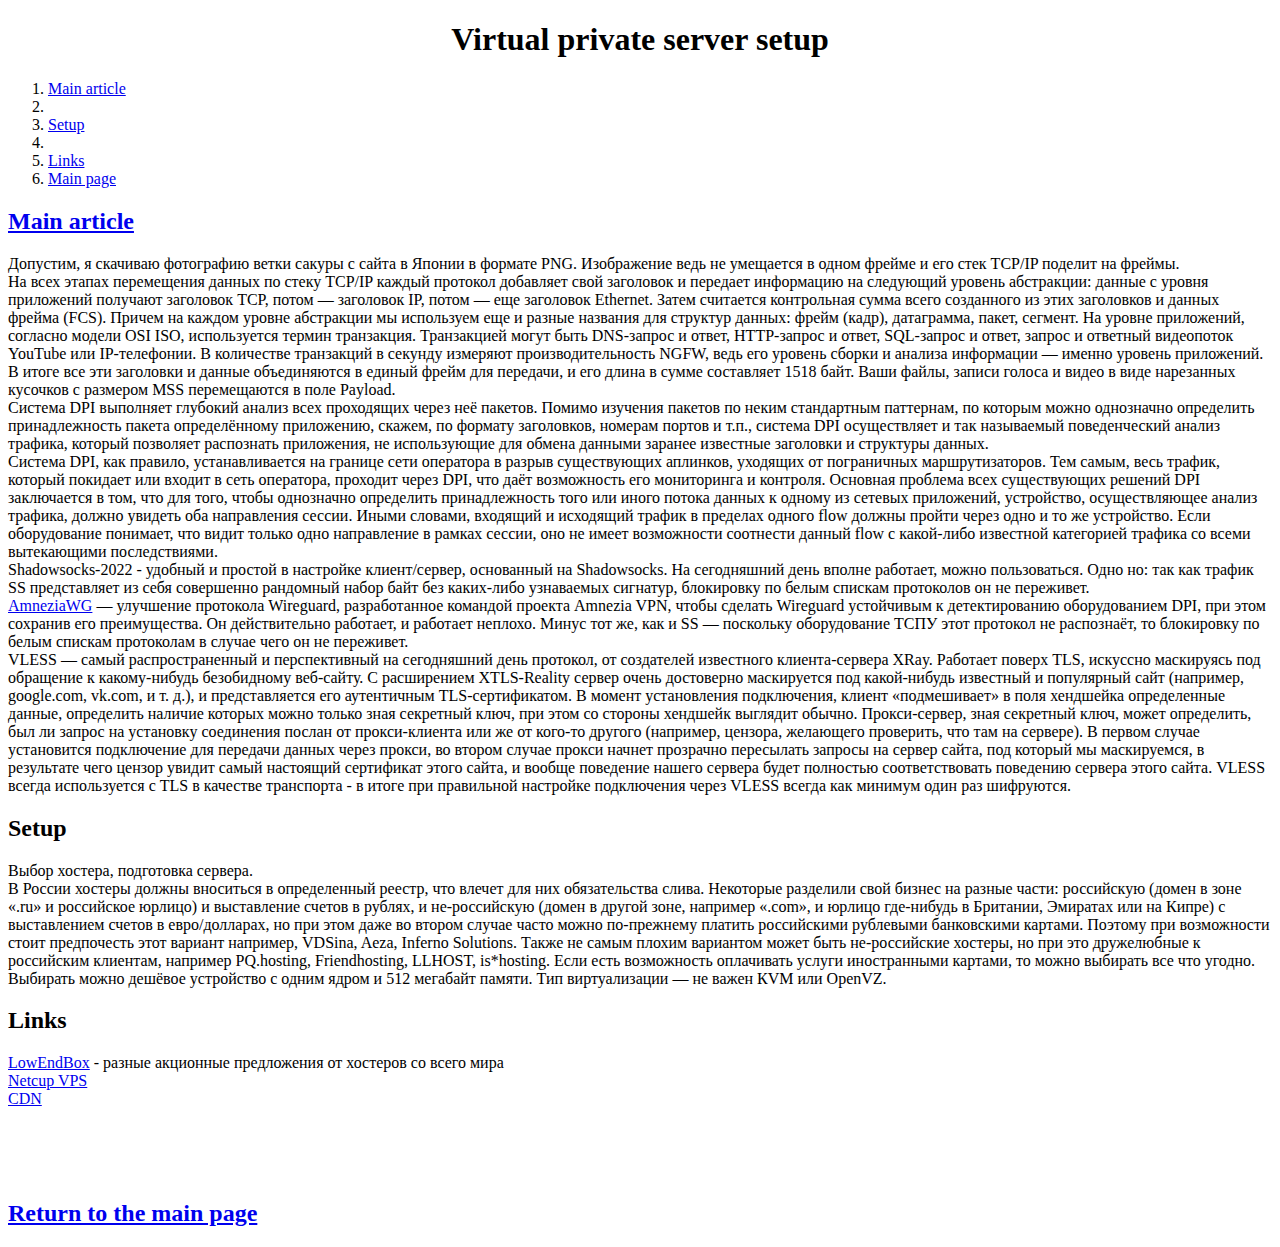
==== extserv.html @ a72c809f "Created website for personal use" ====
<!DOCTYPE html>
<html lang="en">
<head>
    <meta charset="UTF-8">
    <meta name="viewport" content="width=device-width, initial-scale=1.0">
    <title>extsrv</title>
</head>
<body>
    <div>
        <center>
            <h1>Virtual private server setup</h1>
        </center>
    </div>
    <p>
        <ol>
            <li><a href="#article" class="skip-link">Main article</a></li>
            <li><a href="#item2" class="skip-link"></a></li>
            <li><a href="#setup" class="skip-link">Setup</a></li>
            <li><a href="#item4" class="skip-link"></a></li>
            <li><a href="#links" class="skip-link">Links</a></li>
            <li><a href="index.html">Main page</a></li>
        </ol>
    </p>
    <p>
        <main id="article"></main>
        <h2><a href="https://habr.com/ru/articles/799751/" target="_blank">Main article</a></h2>
    </p>
    <p>
        <main id="item2"></main>
        <h2><a href="" target="_blank"></a></h2>
        Допустим, я скачиваю фотографию ветки сакуры с сайта в Японии в формате PNG. Изображение ведь не умещается в одном фрейме и его стек TCP/IP поделит на фреймы. <br>

        На всех этапах перемещения данных по стеку TCP/IP каждый протокол добавляет свой заголовок и передает информацию на следующий уровень абстракции: данные с уровня приложений получают заголовок TСP, потом — заголовок IP, потом — еще заголовок Ethernet. Затем считается контрольная сумма всего созданного из этих заголовков и данных фрейма (FCS). Причем на каждом уровне абстракции мы используем еще и разные названия для структур данных: фрейм (кадр), датаграмма, пакет, сегмент. На уровне приложений, согласно модели OSI ISO, используется термин транзакция. Транзакцией могут быть DNS-запрос и ответ, HTTP-запрос и ответ, SQL-запрос и ответ, запрос и ответный видеопоток YouTube или IP-телефонии. В количестве транзакций в секунду измеряют производительность NGFW, ведь его уровень сборки и анализа информации — именно уровень приложений. <br>

        В итоге все эти заголовки и данные объединяются в единый фрейм для передачи, и его длина в сумме составляет 1518 байт. Ваши файлы, записи голоса и видео в виде нарезанных кусочков c размером MSS перемещаются в поле Payload. <br>

        Система DPI выполняет глубокий анализ всех проходящих через неё пакетов. Помимо изучения пакетов по неким стандартным паттернам, по которым можно однозначно определить принадлежность пакета определённому приложению, скажем, по формату заголовков, номерам портов и т.п., система DPI осуществляет и так называемый поведенческий анализ трафика, который позволяет распознать приложения, не использующие для обмена данными заранее известные заголовки и структуры данных. <br>

        Система DPI, как правило, устанавливается на границе сети оператора в разрыв существующих аплинков, уходящих от пограничных маршрутизаторов. Тем самым, весь трафик, который покидает или входит в сеть оператора, проходит через DPI, что даёт возможность его мониторинга и контроля. Основная проблема всех существующих решений DPI заключается в том, что для того, чтобы однозначно определить принадлежность того или иного потока данных к одному из сетевых приложений, устройство, осуществляющее анализ трафика, должно увидеть оба направления сессии. Иными словами, входящий и исходящий трафик в пределах одного flow должны пройти через одно и то же устройство. Если оборудование понимает, что видит только одно направление в рамках сессии, оно не имеет возможности соотнести данный flow с какой-либо известной категорией трафика со всеми вытекающими последствиями. <br>

        Shadowsocks-2022 - удобный и простой в настройке клиент/сервер, основанный на Shadowsocks. На сегодняшний день вполне работает, можно пользоваться. Одно но: так как трафик SS представляет из себя совершенно рандомный набор байт без каких‑либо узнаваемых сигнатур, блокировку по белым спискам протоколов он не переживет. <br>

        <a href="https://habr.com/ru/companies/amnezia/articles/769992/">AmneziaWG</a> — улучшение протокола Wireguard, разработанное командой проекта Amnezia VPN, чтобы сделать Wireguard устойчивым к детектированию оборудованием DPI, при этом сохранив его преимущества. Он действительно работает, и работает неплохо. Минус тот же, как и SS — поскольку оборудование ТСПУ этот протокол не распознаёт, то блокировку по белым спискам протоколам в случае чего он не переживет. <br>

        VLESS — самый распространенный и перспективный на сегодняшний день протокол, от создателей известного клиента‑сервера XRay. Работает поверх TLS, искуссно маскируясь под обращение к какому‑нибудь безобидному веб‑сайту. С расширением XTLS‑Reality сервер очень достоверно маскируется под какой‑нибудь известный и популярный сайт (например, google.com, vk.com, и т. д.), и представляется его аутентичным TLS‑сертификатом. В момент установления подключения, клиент «подмешивает» в поля хендшейка определенные данные, определить наличие которых можно только зная секретный ключ, при этом со стороны хендшейк выглядит обычно. Прокси‑сервер, зная секретный ключ, может определить, был ли запрос на установку соединения послан от прокси‑клиента или же от кого‑то другого (например, цензора, желающего проверить, что там на сервере). В первом случае установится подключение для передачи данных через прокси, во втором случае прокси начнет прозрачно пересылать запросы на сервер сайта, под который мы маскируемся, в результате чего цензор увидит самый настоящий сертификат этого сайта, и вообще поведение нашего сервера будет полностью соответствовать поведению сервера этого сайта. VLESS всегда используется с TLS в качестве транспорта - в итоге при правильной настройке подключения через VLESS всегда как минимум один раз шифруются. <br>
    </p>
    <p>
        <main id="setup"></main>
        <h2>Setup</h2>
        Выбор хостера, подготовка сервера. <br>
        
        В России хостеры должны вноситься в определенный реестр, что влечет для них обязательства слива. Некоторые разделили свой бизнес на разные части: российскую (домен в зоне «.ru» и российское юрлицо) и выставление счетов в рублях, и не‑российскую (домен в другой зоне, например «.com», и юрлицо где‑нибудь в Британии, Эмиратах или на Кипре) с выставлением счетов в евро/долларах, но при этом даже во втором случае часто можно по‑прежнему платить российскими рублевыми банковскими картами. Поэтому при возможности стоит предпочесть этот вариант например, VDSina, Aeza, Inferno Solutions.
        Также не самым плохим вариантом может быть не‑российские хостеры, но при это дружелюбные к российским клиентам, например PQ.hosting, Friendhosting, LLHOST, is*hosting. Если есть возможность оплачивать услуги иностранными картами, то можно выбирать все что угодно. <br>
        
        Выбирать можно дешёвое устройство с одним ядром и 512 мегабайт памяти. Тип виртуализации — не важен КVM или OpenVZ.
    </p>
    <p>
        <main id="item4"></main>
        <h2><a href="" target="_blank"></a></h2>
    </p>
    <p>
        <main id="links"></main>
        <h2>Links</h2>
        <a href="https://lowendbox.com/category/virtual-servers,dedicated-servers,reseller-hosting,shared-hosting,special-offers,seedbox-offers,community-offers,vpn/" target="_blank">LowEndBox</a> - разные акционные предложения от хостеров со всего мира<br>
        <a href="https://www.netcup.com/en/server/vps" target="_blank">Netcup VPS</a><br>
        <a href="https://www.cloudflare.com/learning/cdn/what-is-a-cdn/" target="_blank">CDN</a><br>
        <a href="" target="_blank"></a><br>
        <a href="" target="_blank"></a><br>
        <a href="" target="_blank"></a><br>
        <a href="" target="_blank"></a><br>
    </p>
    <h2><a href="index.html">Return to the main page</a></h2>
</body>
</html>
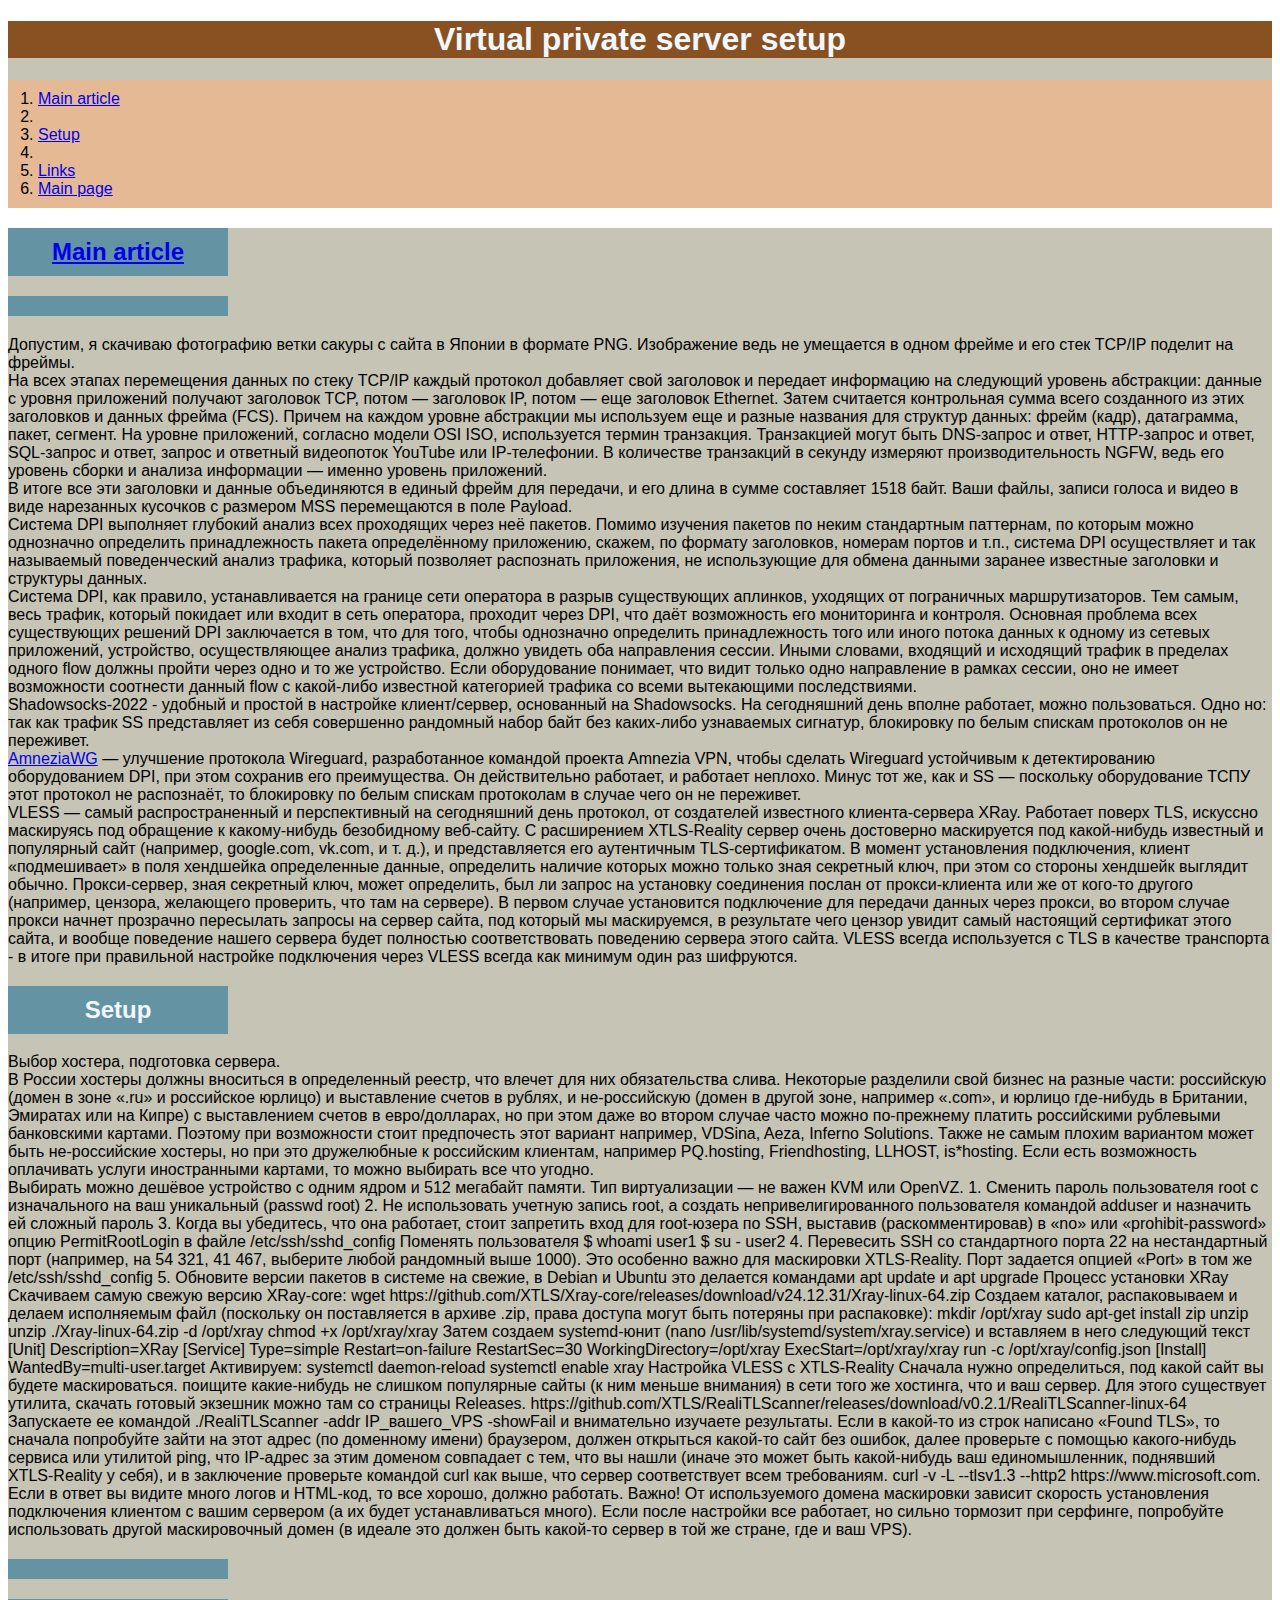
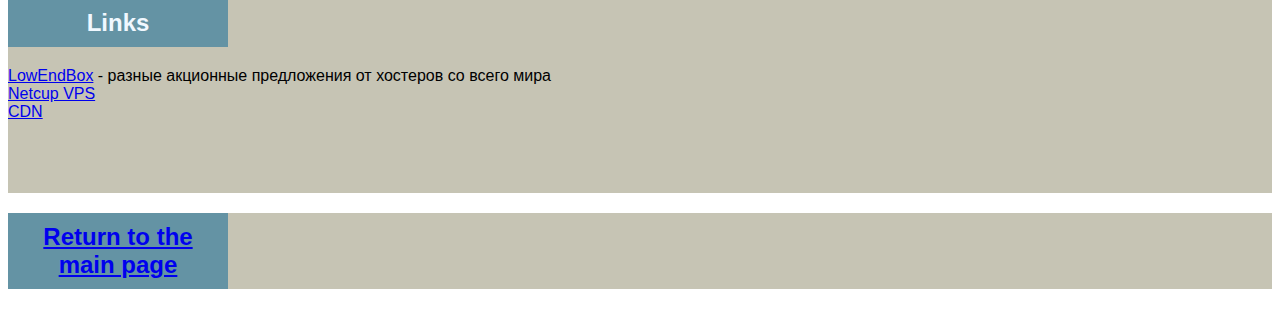
==== commit 3048d601: "Added CSS Style" ====
--- a/extserv.html
+++ b/extserv.html
@@ -3,15 +3,14 @@
 <head>
     <meta charset="UTF-8">
     <meta name="viewport" content="width=device-width, initial-scale=1.0">
+    <link rel="stylesheet" href="style.css">
     <title>extsrv</title>
 </head>
 <body>
     <div>
-        <center>
-            <h1>Virtual private server setup</h1>
-        </center>
-    </div>
-    <p>
+    <div class="header">
+        <h1>Virtual private server setup</h1>
+        
         <ol>
             <li><a href="#article" class="skip-link">Main article</a></li>
             <li><a href="#item2" class="skip-link"></a></li>
@@ -20,12 +19,11 @@
             <li><a href="#links" class="skip-link">Links</a></li>
             <li><a href="index.html">Main page</a></li>
         </ol>
-    </p>
-    <p>
+    </div>
+    <div class="main-content">
         <main id="article"></main>
         <h2><a href="https://habr.com/ru/articles/799751/" target="_blank">Main article</a></h2>
-    </p>
-    <p>
+        
         <main id="item2"></main>
         <h2><a href="" target="_blank"></a></h2>
         Допустим, я скачиваю фотографию ветки сакуры с сайта в Японии в формате PNG. Изображение ведь не умещается в одном фрейме и его стек TCP/IP поделит на фреймы. <br>
@@ -43,8 +41,7 @@
         <a href="https://habr.com/ru/companies/amnezia/articles/769992/">AmneziaWG</a> — улучшение протокола Wireguard, разработанное командой проекта Amnezia VPN, чтобы сделать Wireguard устойчивым к детектированию оборудованием DPI, при этом сохранив его преимущества. Он действительно работает, и работает неплохо. Минус тот же, как и SS — поскольку оборудование ТСПУ этот протокол не распознаёт, то блокировку по белым спискам протоколам в случае чего он не переживет. <br>
 
         VLESS — самый распространенный и перспективный на сегодняшний день протокол, от создателей известного клиента‑сервера XRay. Работает поверх TLS, искуссно маскируясь под обращение к какому‑нибудь безобидному веб‑сайту. С расширением XTLS‑Reality сервер очень достоверно маскируется под какой‑нибудь известный и популярный сайт (например, google.com, vk.com, и т. д.), и представляется его аутентичным TLS‑сертификатом. В момент установления подключения, клиент «подмешивает» в поля хендшейка определенные данные, определить наличие которых можно только зная секретный ключ, при этом со стороны хендшейк выглядит обычно. Прокси‑сервер, зная секретный ключ, может определить, был ли запрос на установку соединения послан от прокси‑клиента или же от кого‑то другого (например, цензора, желающего проверить, что там на сервере). В первом случае установится подключение для передачи данных через прокси, во втором случае прокси начнет прозрачно пересылать запросы на сервер сайта, под который мы маскируемся, в результате чего цензор увидит самый настоящий сертификат этого сайта, и вообще поведение нашего сервера будет полностью соответствовать поведению сервера этого сайта. VLESS всегда используется с TLS в качестве транспорта - в итоге при правильной настройке подключения через VLESS всегда как минимум один раз шифруются. <br>
-    </p>
-    <p>
+        
         <main id="setup"></main>
         <h2>Setup</h2>
         Выбор хостера, подготовка сервера. <br>
@@ -53,12 +50,52 @@
         Также не самым плохим вариантом может быть не‑российские хостеры, но при это дружелюбные к российским клиентам, например PQ.hosting, Friendhosting, LLHOST, is*hosting. Если есть возможность оплачивать услуги иностранными картами, то можно выбирать все что угодно. <br>
         
         Выбирать можно дешёвое устройство с одним ядром и 512 мегабайт памяти. Тип виртуализации — не важен КVM или OpenVZ.
-    </p>
-    <p>
+
+        1. Сменить пароль пользователя root с изначального на ваш уникальный (passwd root)
+        2. Не использовать учетную запись root, а создать непривелигированного пользователя командой adduser <username> и назначить ей сложный пароль
+        3. Когда вы убедитесь, что она работает, стоит запретить вход для root‑юзера по SSH, выставив (раскомментировав) в «no» или «prohibit‑password» опцию PermitRootLogin в файле /etc/ssh/sshd_config
+        Поменять пользователя $ whoami user1 $ su - user2
+        4. Перевесить SSH со стандартного порта 22 на нестандартный порт (например, на 54 321, 41 467, выберите любой рандомный выше 1000). Это особенно важно для маскировки XTLS‑Reality. Порт задается опцией «Port» в том же /etc/ssh/sshd_config
+        5. Обновите версии пакетов в системе на свежие, в Debian и Ubuntu это делается командами apt update и apt upgrade
+
+        Процесс установки XRay
+        Скачиваем самую свежую версию XRay-core: wget https://github.com/XTLS/Xray-core/releases/download/v24.12.31/Xray-linux-64.zip
+        Создаем каталог, распаковываем и делаем исполняемым файл (поскольку он поставляется в архиве .zip, права доступа могут быть потеряны при распаковке):
+        mkdir /opt/xray
+        sudo apt-get install zip unzip
+        unzip ./Xray-linux-64.zip -d /opt/xray
+        chmod +x /opt/xray/xray
+
+        Затем создаем systemd-юнит (nano /usr/lib/systemd/system/xray.service) и вставляем в него следующий текст
+
+        [Unit]
+         Description=XRay
+         [Service]
+         Type=simple
+         Restart=on-failure
+         RestartSec=30
+         WorkingDirectory=/opt/xray
+         ExecStart=/opt/xray/xray run -c /opt/xray/config.json
+         [Install]
+         WantedBy=multi-user.target
+        
+        Активируем:
+        systemctl daemon-reload
+        systemctl enable xray
+
+        Настройка VLESS c XTLS-Reality
+        Сначала нужно определиться, под какой сайт вы будете маскироваться.
+        поищите какие-нибудь не слишком популярные сайты (к ним меньше внимания) в сети того же хостинга, что и ваш сервер. Для этого существует утилита, скачать готовый экзешник можно там со страницы Releases.
+        https://github.com/XTLS/RealiTLScanner/releases/download/v0.2.1/RealiTLScanner-linux-64
+
+        Запускаете ее командой ./RealiTLScanner -addr IP_вашего_VPS -showFail
+        и внимательно изучаете результаты. Если в какой‑то из строк написано «Found TLS», то сначала попробуйте зайти на этот адрес (по доменному имени) браузером, должен открыться какой‑то сайт без ошибок, далее проверьте с помощью какого‑нибудь сервиса или утилитой ping, что IP‑адрес за этим доменом совпадает с тем, что вы нашли (иначе это может быть какой‑нибудь ваш единомышленник, поднявший XTLS‑Reality у себя), и в заключение проверьте командой curl как выше, что сервер соответствует всем требованиям. curl -v -L --tlsv1.3 --http2 https://www.microsoft.com. Если в ответ вы видите много логов и HTML-код, то все хорошо, должно работать.
+
+        Важно! От используемого домена маскировки зависит скорость установления подключения клиентом с вашим сервером (а их будет устанавливаться много). Если после настройки все работает, но сильно тормозит при серфинге, попробуйте использовать другой маскировочный домен (в идеале это должен быть какой-то сервер в той же стране, где и ваш VPS).
+        
         <main id="item4"></main>
         <h2><a href="" target="_blank"></a></h2>
-    </p>
-    <p>
+        
         <main id="links"></main>
         <h2>Links</h2>
         <a href="https://lowendbox.com/category/virtual-servers,dedicated-servers,reseller-hosting,shared-hosting,special-offers,seedbox-offers,community-offers,vpn/" target="_blank">LowEndBox</a> - разные акционные предложения от хостеров со всего мира<br>
@@ -68,7 +105,10 @@
         <a href="" target="_blank"></a><br>
         <a href="" target="_blank"></a><br>
         <a href="" target="_blank"></a><br>
-    </p>
-    <h2><a href="index.html">Return to the main page</a></h2>
+    </div>
+    <div class="footer">
+        <h2><a href="index.html">Return to the main page</a></h2>
+    </div>
+    </div>
 </body>
 </html>--- a/style.css
+++ b/style.css
@@ -0,0 +1,65 @@
+.header {
+    font-family: Arial, Helvetica, sans-serif;
+    font-size: 16px;
+    font-weight: 400;
+    font-style: normal;
+    background-color: #c6c4b4;
+    text-align: left;
+}
+
+.main-content {
+    font-family: Arial, Helvetica, sans-serif;
+    font-size: 16px;
+    font-weight: 400;
+    font-style: normal;
+    background-color: #c6c4b4;
+    text-align: left;
+}
+
+.footer {
+    font-family: Arial, Helvetica, sans-serif;
+    font-size: 16px;
+    font-weight: 400;
+    font-style: normal;
+    background-color: #c6c4b4;
+    text-align: left;
+}
+
+h1 {
+    color: aliceblue;
+    background-color: #895121;
+    text-align: center;
+}
+
+ol {
+    padding: 10px 0px 10px 30px;
+    background-color: #e5b994;
+}
+
+h2 {
+    width: 200px;
+    padding: 10px;
+    text-align: center;
+    color: aliceblue;
+    background-color: #6493a4;
+}
+
+h3 {
+    width: 200px;
+    padding: 10px;
+    text-align: center;
+    color: aliceblue;
+    background-color: #2c5c63;
+}
+
+.partext {
+    padding: 5px;
+    font-family: Arial, Helvetica, sans-serif;
+    font-size: 1em;
+    font-weight: 400;
+    font-style: normal;
+}
+
+.img-container {
+    text-align: center;
+}